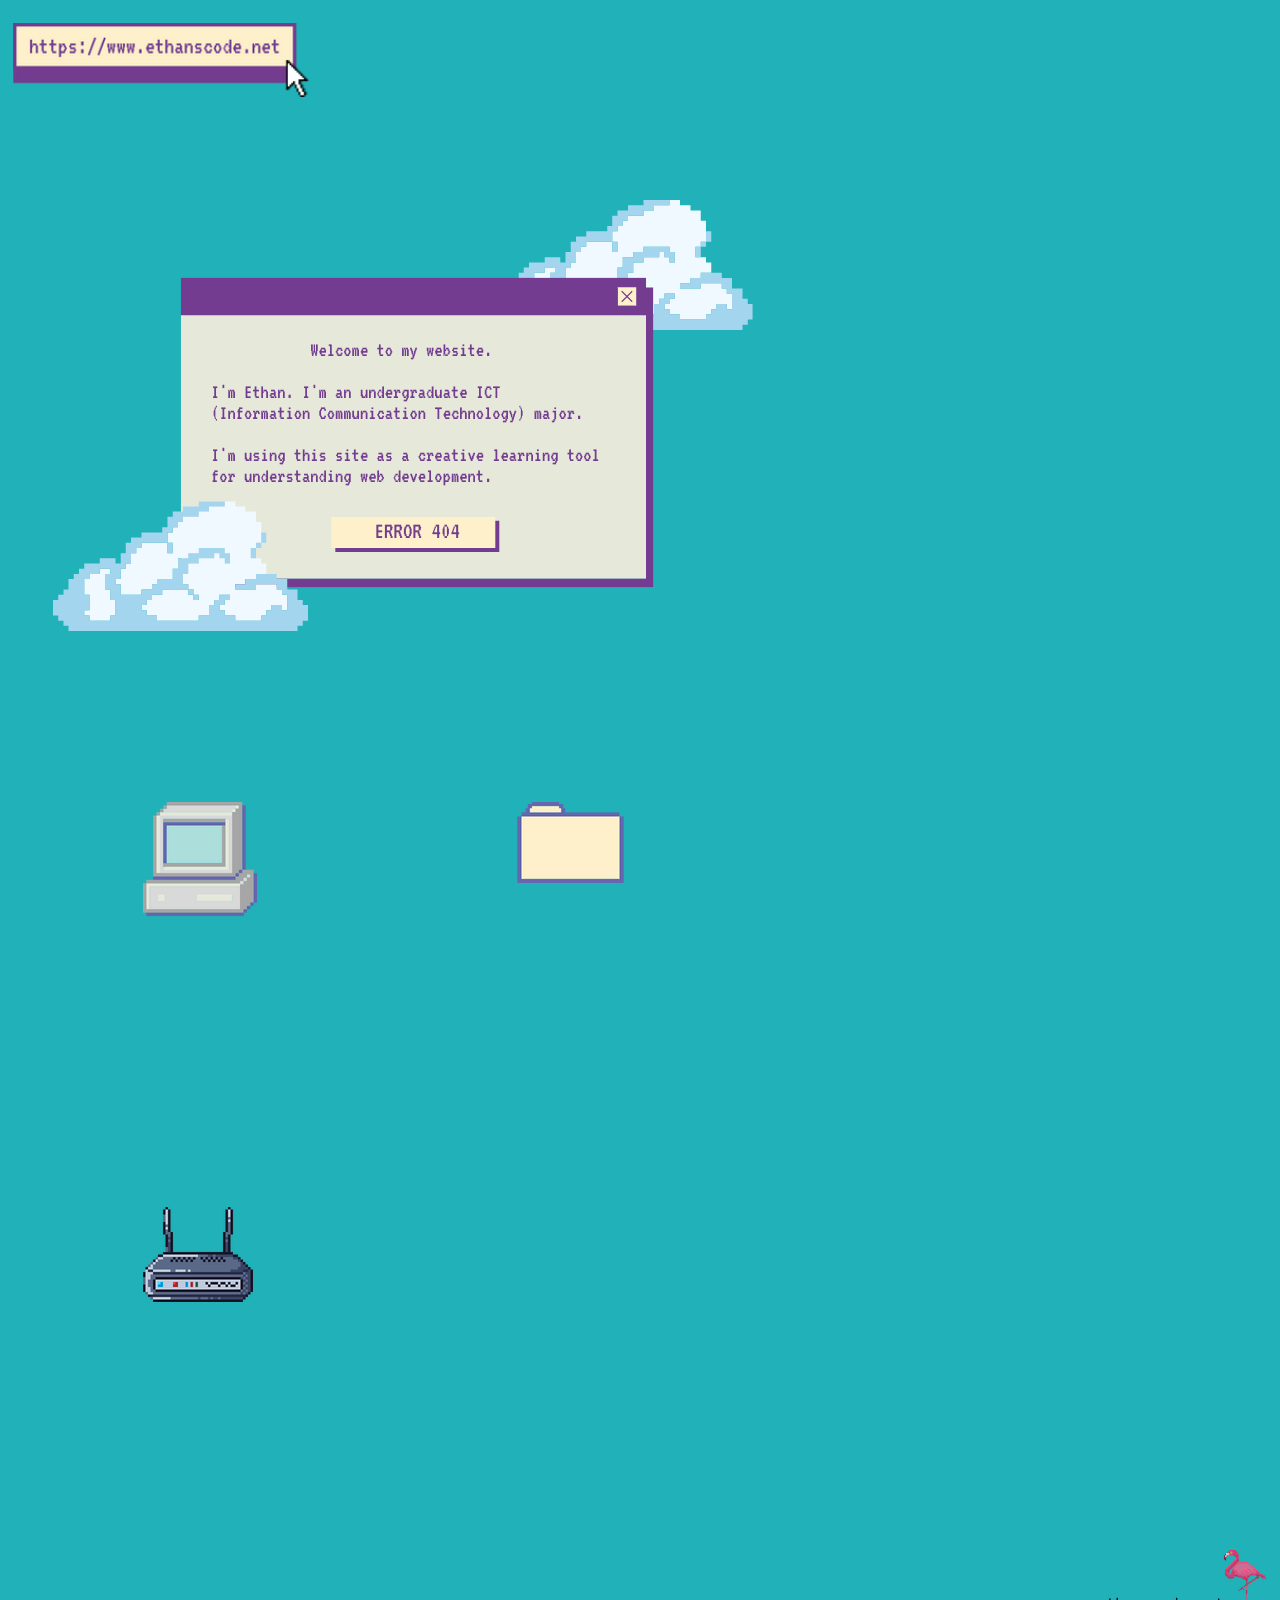
==== index.html @ 626ea457 "fixed validation error" ====
<!DOCTYPE html>
<html lang="en">
 <head>
   <meta charset="utf-8">
   <meta name="viewport" content="width=device-width, initial-scale=1.0">
   <link rel="stylesheet" href="styles/style.css">
   <title>ethanscode</title>
<style>
html {
  background-color: #20b2b8;
  color: white;
  font-family: monospace;
  font-size: 100%;
}
</style>
 </head>
  <body>
  <header>
    <a href="index.html">
   <img src="images/logo.png" alt="logo">
   </a>
  </header>

  <section>

    <figure id="popup">
      <img src="images/popup.png" alt="popup" title="popup">
    </figure>
  </section>


<div class="wrapper">

<div id="primary">
 <p class="one"><a href="about_me.html"><img src="images/docu.png" alt="document icon from the 1990's" title="about me"></a></p>
  <p class="two"><a href="contact.html"><img src="images/cpu.png" alt="computer icon from the 1990's" title="contact me"></a></p>
   <p class="three"><a href="homelab.html"><img src="images/rout.png" alt="router icon from the 1990's" title="my homelab"></a></p>
</div>
</div>

<footer>

<img src="images/foot.png" alt="ethanscode.net logo">
</footer>

</body>
</html>
---- styles/style.css ----
/*heres a comment*/
html {
  font-size: 100%;
}
body {
 padding: 3px;
 margin: 10px;
 font-family: monospace;
 background-size: initial;
 background-repeat: repeat;
}

header {
  display: grid;
  padding-top: 10px;
  justify-content: left;
}
header img {
height: 100%
}
section {
  padding-top: 90px;


}
.wrapper {
 display: grid;
 grid-template-columns: repeat(3,1fr);
 grid-auto-rows: minmax(200px, auto);
 padding-top:10px;
 padding-bottom: 1px;
}
 #primary {
display: grid;
}
.one {
 grid-column: 2;
 grid-row: 1;
 border: none;

}
 .two {
   grid-column: 1;
   grid-row: 1;
   border: none;
}
   .three {
     grid-column: 1;
     grid-row: 3;
     border: none;
}

p {
 border: none;
 font-size: 1rem;
 padding: 10rem;
}

footer {
display: grid;
padding-top: 100px;
justify-content: end;
}
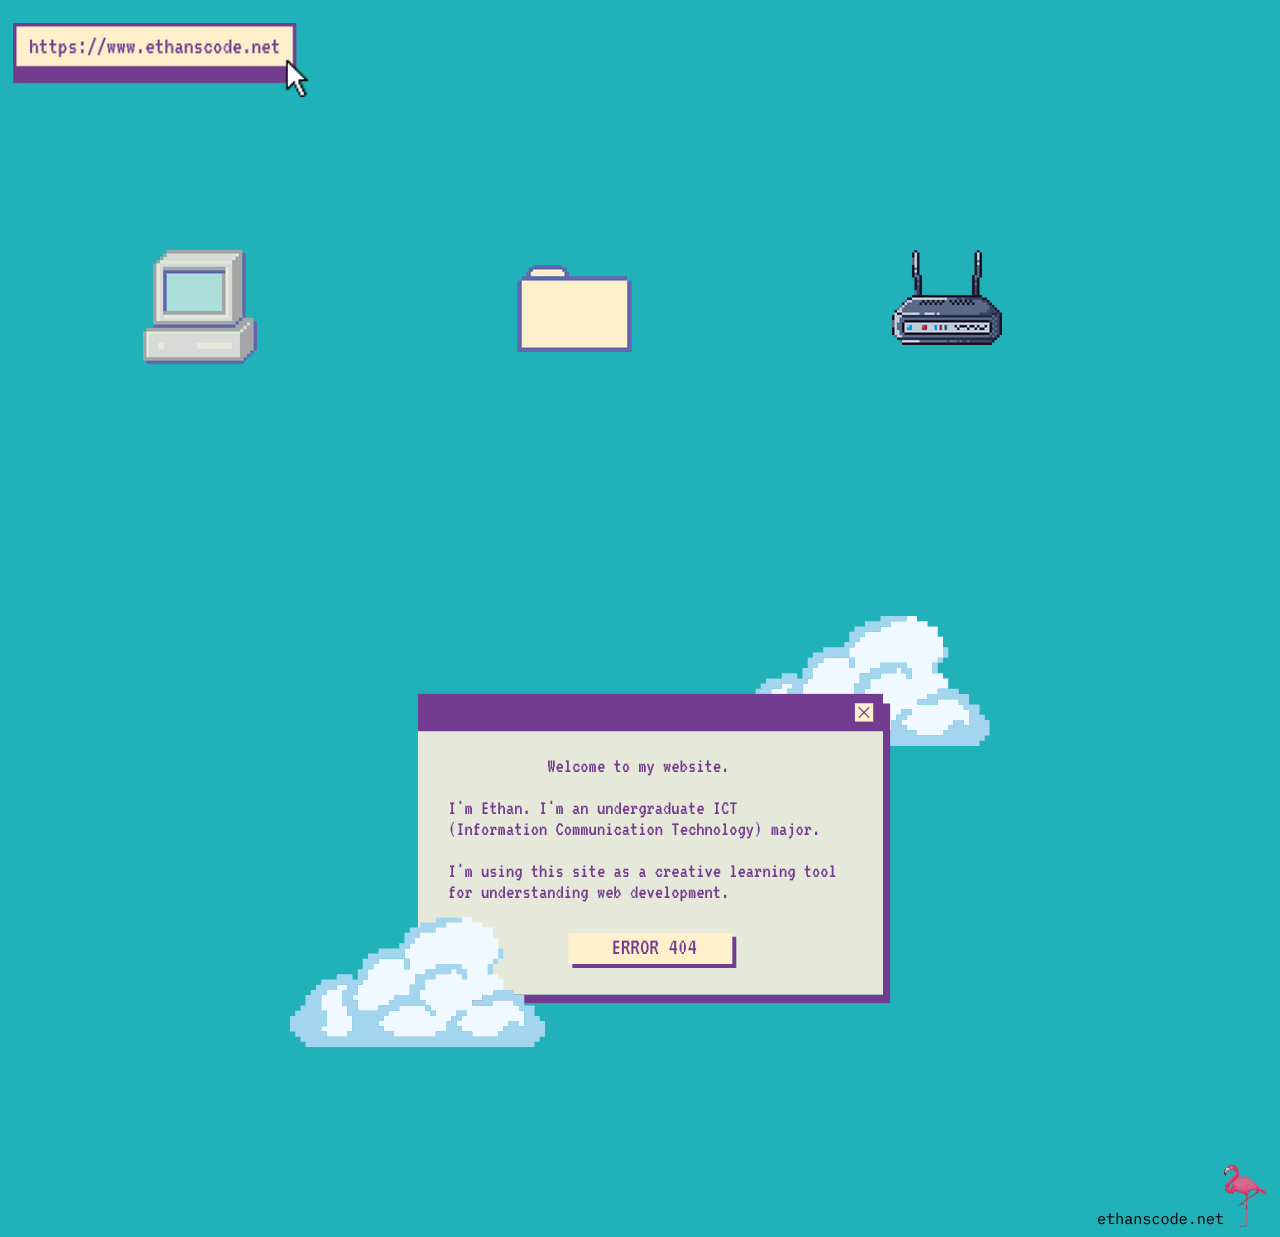
==== commit 0bea2cbc: "moved elements" ====
--- a/index.html
+++ b/index.html
@@ -21,14 +21,6 @@
    </a>
   </header>
 
-  <section>
-
-    <figure id="popup">
-      <img src="images/popup.png" alt="popup" title="popup">
-    </figure>
-  </section>
-
-
 <div class="wrapper">
 
 <div id="primary">
@@ -38,6 +30,13 @@
 </div>
 </div>
 
+<section>
+
+  <figure id="popup">
+    <img src="images/popup.png" alt="popup" title="popup">
+  </figure>
+</section>
+
 <footer>
 
 <img src="images/foot.png" alt="ethanscode.net logo">
--- a/styles/style.css
+++ b/styles/style.css
@@ -37,19 +37,24 @@
  grid-column: 2;
  grid-row: 1;
  border: none;
+ padding-top: 145px;
 
 }
  .two {
    grid-column: 1;
    grid-row: 1;
    border: none;
+
 }
    .three {
-     grid-column: 1;
-     grid-row: 3;
+     grid-column: 3;
+     grid-row: 1;
      border: none;
 }
-
+section {
+  display: grid;
+  justify-content: center;
+}
 p {
  border: none;
  font-size: 1rem;
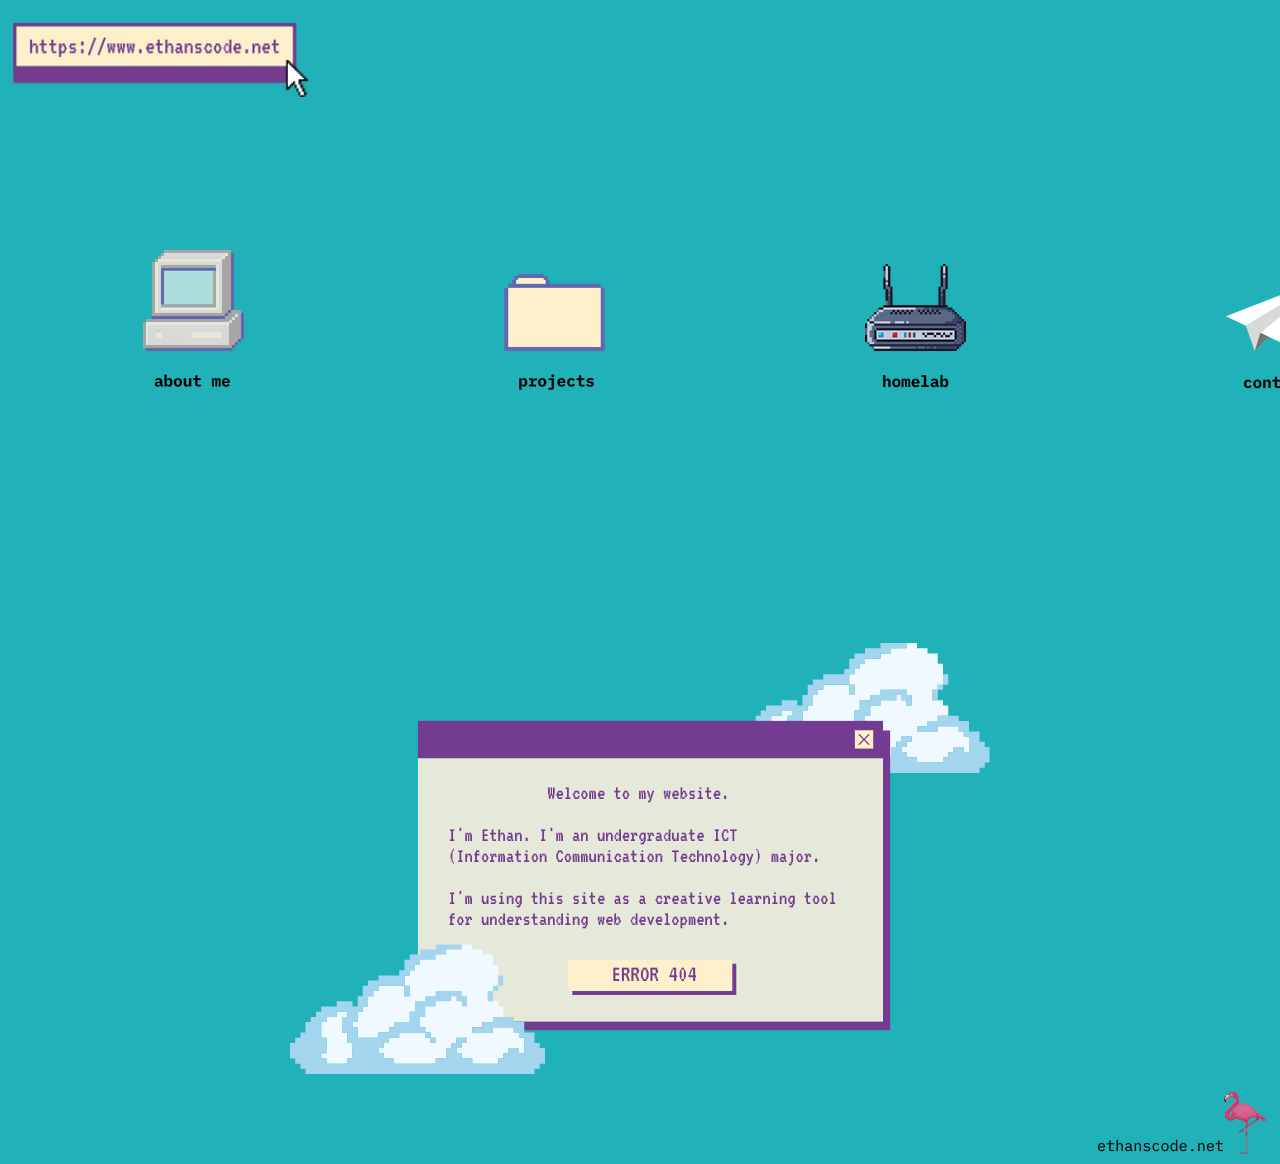
==== commit 4753802e: "added contact page & subpage titles" ====
--- a/index.html
+++ b/index.html
@@ -24,9 +24,10 @@
 <div class="wrapper">
 
 <div id="primary">
- <p class="one"><a href="about_me.html"><img src="images/docu.png" alt="document icon from the 1990's" title="about me"></a></p>
-  <p class="two"><a href="contact.html"><img src="images/cpu.png" alt="computer icon from the 1990's" title="contact me"></a></p>
+ <p class="one"><a href="project.html"><img src="images/docu.png" alt="document icon from the 1990's" title="about me"></a></p>
+  <p class="two"><a href="about.html"><img src="images/cpu.png" alt="computer icon from the 1990's" title="contact me"></a></p>
    <p class="three"><a href="homelab.html"><img src="images/rout.png" alt="router icon from the 1990's" title="my homelab"></a></p>
+   <p class="four"><a href="contact.html"><img src="images/plane.png" alt="paper plane icon" title="contact me"></a></p>
 </div>
 </div>
 
--- a/styles/style.css
+++ b/styles/style.css
@@ -25,7 +25,7 @@
 }
 .wrapper {
  display: grid;
- grid-template-columns: repeat(3,1fr);
+ grid-template-columns: repeat(4,1fr);
  grid-auto-rows: minmax(200px, auto);
  padding-top:10px;
  padding-bottom: 1px;
@@ -37,7 +37,7 @@
  grid-column: 2;
  grid-row: 1;
  border: none;
- padding-top: 145px;
+ padding-top: 154px;
 
 }
  .two {
@@ -50,6 +50,20 @@
      grid-column: 3;
      grid-row: 1;
      border: none;
+     padding-top: 144px;
+}
+      .four {
+        grid-column: 4;
+        grid-row: 1;
+        border: none;
+        padding-top: 157px;
+}
+
+article {
+display: grid;
+justify-content: center;
+
+
 }
 section {
   display: grid;
@@ -63,6 +77,5 @@
 
 footer {
 display: grid;
-padding-top: 100px;
 justify-content: end;
 }
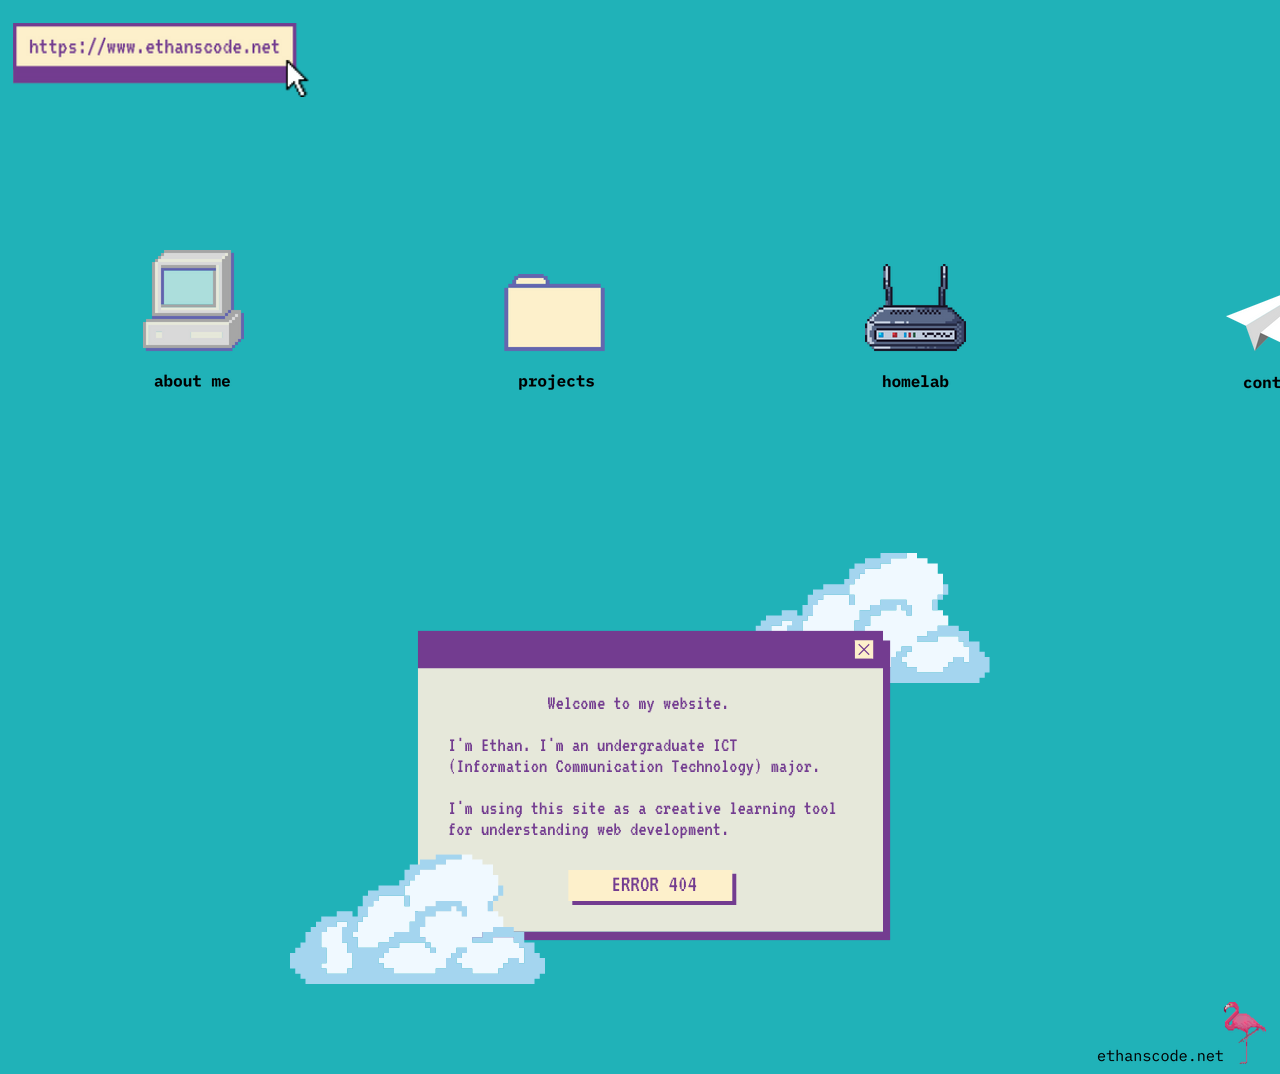
==== commit cca91313: "added first JSON entry to index.html" ====
--- a/index.html
+++ b/index.html
@@ -13,6 +13,22 @@
   font-size: 100%;
 }
 </style>
+
+<script type="application/ld+json">
+{
+"@context": "https://schema.org/",
+"@type": "CreativeWork",
+"about":
+[
+  "Learning web development",
+  "Personal webpage",
+  "Information Communication Technology Major",
+  "University of Kentucky Undergraduate Student"
+],
+"author": "Ethan Williams"
+}
+</script>
+
  </head>
   <body>
   <header>
--- a/styles/style.css
+++ b/styles/style.css
@@ -1,6 +1,6 @@
 /*heres a comment*/
 html {
-  font-size: 100%;
+ font-size: 100%;
 }
 body {
  padding: 3px;
@@ -11,16 +11,16 @@
 }
 
 header {
-  display: grid;
-  padding-top: 10px;
-  justify-content: left;
+ display: grid;
+ padding-top: 10px;
+ justify-content: left;
 }
 header img {
 height: 100%
 }
 section {
-  padding-top: 90px;
-
+ display: grid;
+ justify-content: center;
 
 }
 .wrapper {
@@ -30,8 +30,8 @@
  padding-top:10px;
  padding-bottom: 1px;
 }
- #primary {
-display: grid;
+#primary {
+ display: grid;
 }
 .one {
  grid-column: 2;
@@ -58,24 +58,53 @@
         border: none;
         padding-top: 157px;
 }
-
-article {
-display: grid;
-justify-content: center;
+#cred {
+  display: grid;
+  grid-template-columns: repeat(4,1fr);
+  grid-auto-rows: minmax(200px, auto);
 
 
 }
-section {
+.edu {
   display: grid;
-  justify-content: center;
+grid-column: 1;
+grid-row: 1;
+
 }
+.cre {
+  display: grid;
+grid-column: 2;
+grid-row: 1;
+}
+
 p {
  border: none;
  font-size: 1rem;
  padding: 10rem;
 }
+table {
+  border-collapse: collapse;
+}
+
+caption {
+  font-size: 1rem;
+  text-shadow: 3px 3px 3px black;
+  padding: 3px;
+}
+thead {
+  background-color: white;
+  color: black;
+}
+  th, td {
+  padding: 5px 5px 5px 5px;
+  text-align: center;
+  }
+.rowhover:hover {
+  background-color: pink;
+  color: blue;
+}
 
 footer {
-display: grid;
-justify-content: end;
+ display: grid;
+ justify-content: right;
 }
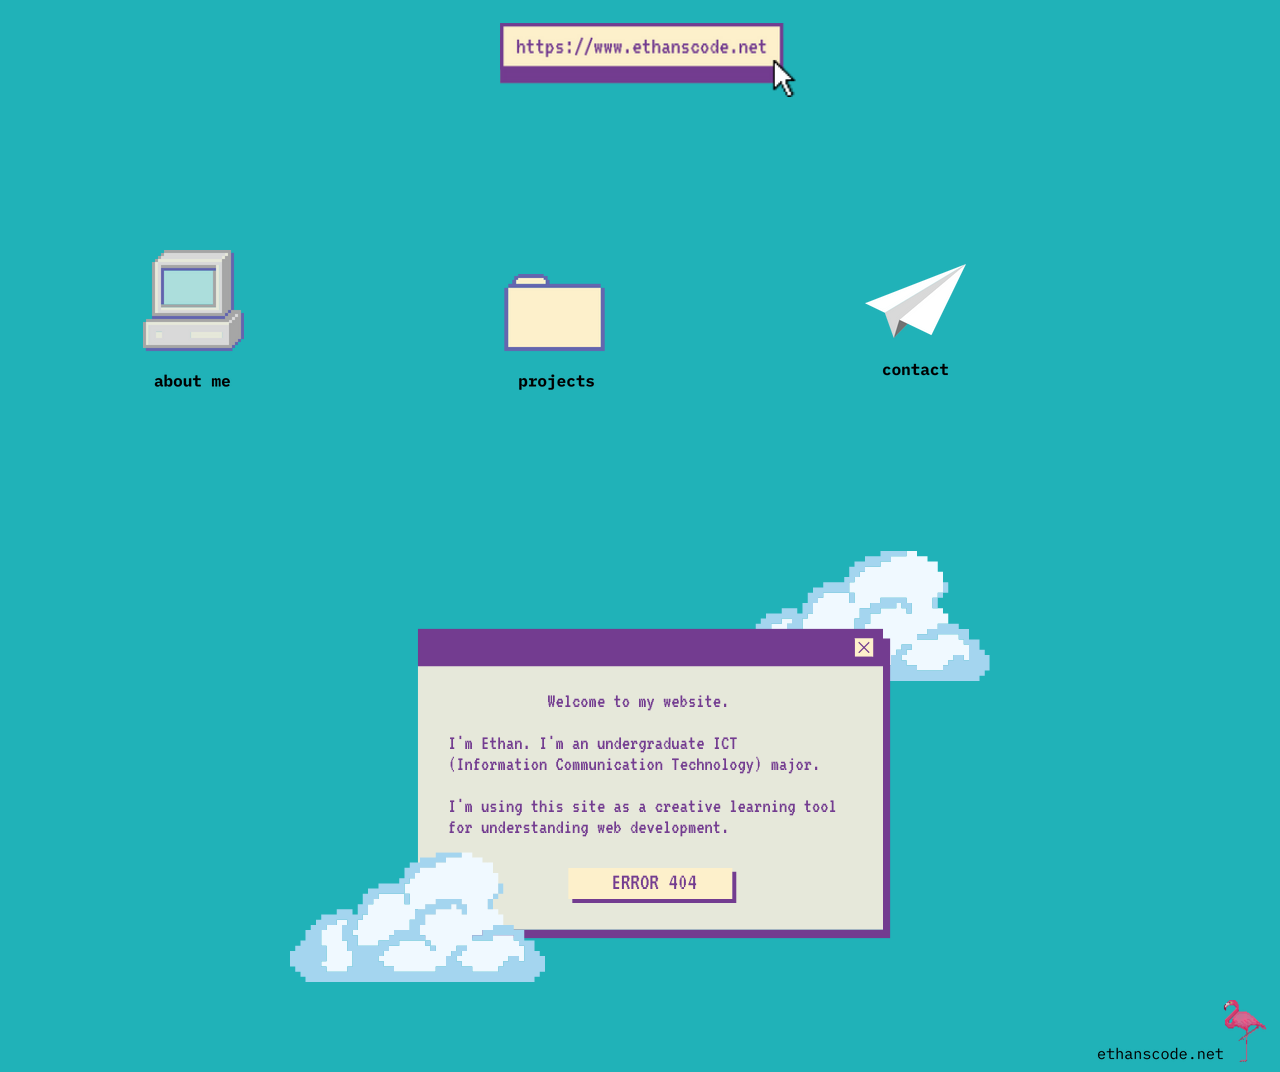
==== commit 5307d15d: "removed homelab.html" ====
--- a/index.html
+++ b/index.html
@@ -28,7 +28,23 @@
 "author": "Ethan Williams"
 }
 </script>
-
+<script type="application/ld+json">
+    {
+  "@context": "https://schema.org/",
+  "@type": "WebSite",
+  "url": "https://ethanscode.github.io/web2022/",
+  "genre": "Education and creativity",
+  "name": "ethanscode",
+  "description": "A website used as a creative web development learning tool",
+  "editor": "Ethan Williams",
+  "creator": "Ethan Williams",
+  "creativeWorkStatus": "In Progress",
+  "educationalUse": "Project",
+  "isFamilyFriendly": true,
+  "countryOfOrigin": "United States",
+  "educationalLevel": "Undergraduate"
+      }
+    </script>
  </head>
   <body>
   <header>
@@ -40,10 +56,11 @@
 <div class="wrapper">
 
 <div id="primary">
- <p class="one"><a href="project.html"><img src="images/docu.png" alt="document icon from the 1990's" title="about me"></a></p>
-  <p class="two"><a href="about.html"><img src="images/cpu.png" alt="computer icon from the 1990's" title="contact me"></a></p>
-   <p class="three"><a href="homelab.html"><img src="images/rout.png" alt="router icon from the 1990's" title="my homelab"></a></p>
-   <p class="four"><a href="contact.html"><img src="images/plane.png" alt="paper plane icon" title="contact me"></a></p>
+ <p class="one"><a href="project.html"><img srcset="images/docu.png, images/docu_2.png" sizes="(max-width: 100px) 60px, 100px" src="images/docu.png" alt="folder icon from the 1990's" title="projects"></a></p>
+
+  <p class="two"><a href="about.html"><img srcset="images/cpu.png 140w, images/cpu_2.png 83w" sizes="(max-width: 140px) 83px, 140px" src="images/cpu.png" alt="computer icon from the 1990's" title="contact me"></a></p>
+
+   <p class="three"><a href="contact.html"><img src="images/plane.png" alt="paper plane icon" title="contact me"></a></p>
 </div>
 </div>
 
--- a/styles/style.css
+++ b/styles/style.css
@@ -11,9 +11,9 @@
 }
 
 header {
- display: grid;
+ display: flex;
  padding-top: 10px;
- justify-content: left;
+ justify-content: center;
 }
 header img {
 height: 100%
@@ -32,6 +32,7 @@
 }
 #primary {
  display: grid;
+
 }
 .one {
  grid-column: 2;
@@ -52,12 +53,7 @@
      border: none;
      padding-top: 144px;
 }
-      .four {
-        grid-column: 4;
-        grid-row: 1;
-        border: none;
-        padding-top: 157px;
-}
+
 #cred {
   display: grid;
   grid-template-columns: repeat(4,1fr);
